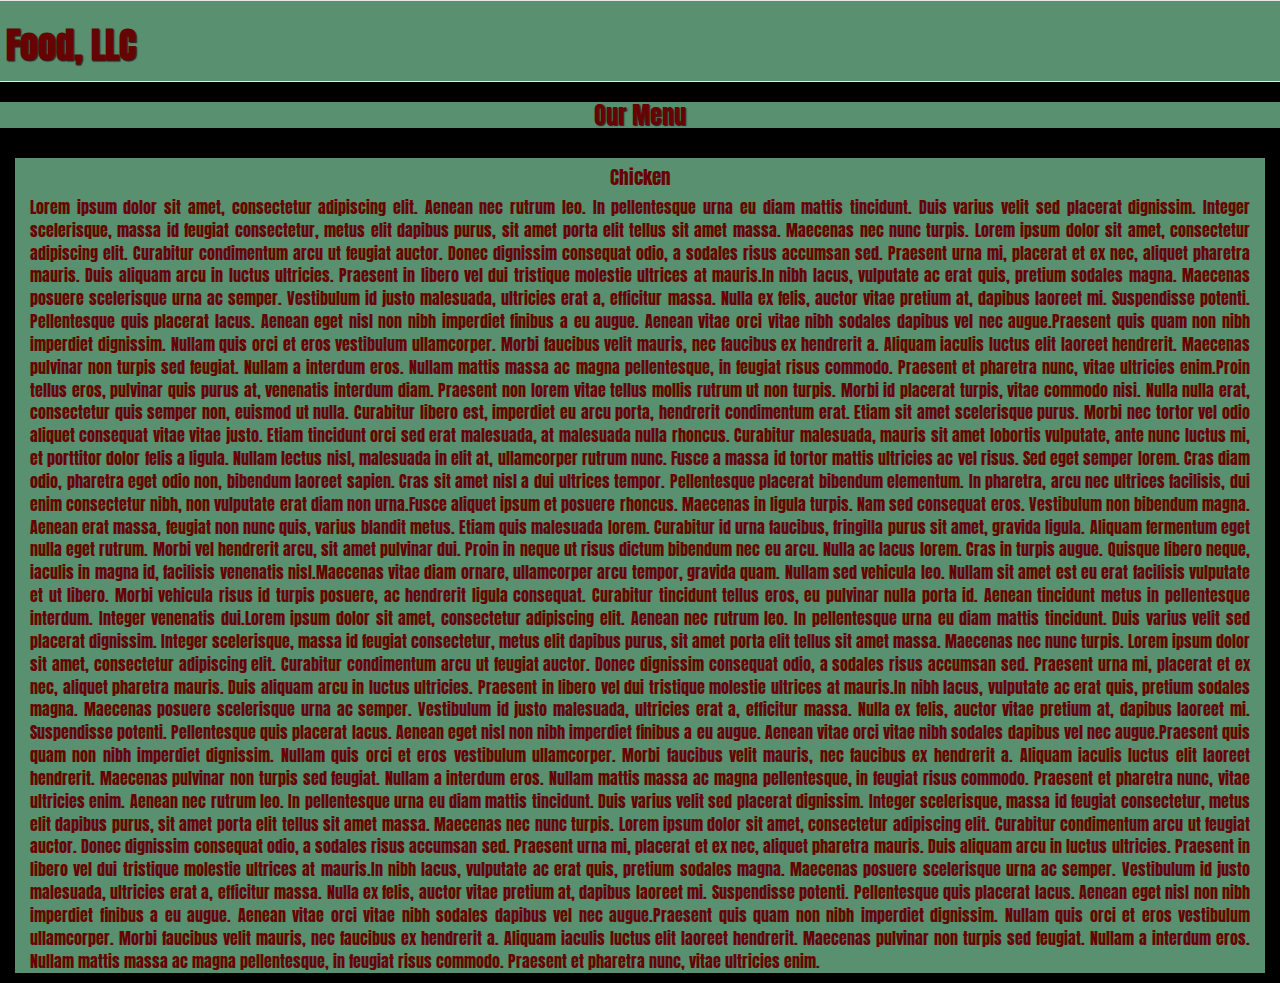
==== HTML-CSS-JavaScript/module3-solution/index.html @ e2a20915 "Module3 solution" ====
<!doctype html>
<html lang="en">
  <head>
    <meta charset="utf-8">
    <meta http-equiv="X-UA-Compatible" content="IE=edge">
    <meta name="viewport" content="width=device-width, initial-scale=1">
    <title>Module  Solution</title>
    <link rel="stylesheet" href="css/bootstrap.min.css">
    <link rel="stylesheet" href="indexcss.css">
    <link href="https://fonts.googleapis.com/css?family=Anton" rel="stylesheet" type="text/css">
  </head>
<body>
  <header>
    <nav id="header-nav" class="navbar navbar-default row">
      <div class="container">
          <div class="navbar-brand">
            <h1>Food, LLC</h1>
          </div>
          <button type="button" class="navbar-toggle collapsed visible-xs" data-toggle="collapse" data-target="#collapsable-nav" aria-expanded="false">
            <span class="sr-only">Toggle navigation</span>
            <span class="icon-bar"></span>
            <span class="icon-bar"></span>
            <span class="icon-bar"></span>
          </button>
      </div>
      <div id="collapsable-nav" class="collapse navbar-collapse">
      	  <ul id="nav-list" class="nav navbar-nav navbar-right visible-xs">
            <li>
                Chicken<hr>
            </li>
            <li>
                Beef<hr>
            </li>
            <li>
                Sushi<hr>
            </li>
          </ul>
      </div>
    </nav>
  </header>
  <h2 class="text-center">Our Menu</h2>
  <div class="container-fluid">
  	<p id="food" class="col-lg-12 col-md-12 col-sm-12 col-xs-12">
  	<span class="text-center">Chicken</span>
  	Lorem ipsum dolor sit amet, consectetur adipiscing elit. Aenean nec rutrum leo. In pellentesque urna eu diam mattis tincidunt. Duis varius velit sed placerat dignissim. Integer scelerisque, massa id feugiat consectetur, metus elit dapibus purus, sit amet porta elit tellus sit amet massa. Maecenas nec nunc turpis. Lorem ipsum dolor sit amet, consectetur adipiscing elit. Curabitur condimentum arcu ut feugiat auctor. Donec dignissim consequat odio, a sodales risus accumsan sed. Praesent urna mi, placerat et ex nec, aliquet pharetra mauris. Duis aliquam arcu in luctus ultricies. Praesent in libero vel dui tristique molestie ultrices at mauris.In nibh lacus, vulputate ac erat quis, pretium sodales magna. Maecenas posuere scelerisque urna ac semper. Vestibulum id justo malesuada, ultricies erat a, efficitur massa. Nulla ex felis, auctor vitae pretium at, dapibus laoreet mi. Suspendisse potenti. Pellentesque quis placerat lacus. Aenean eget nisl non nibh imperdiet finibus a eu augue. Aenean vitae orci vitae nibh sodales dapibus vel nec augue.Praesent quis quam non nibh imperdiet dignissim. Nullam quis orci et eros vestibulum ullamcorper. Morbi faucibus velit mauris, nec faucibus ex hendrerit a. Aliquam iaculis luctus elit laoreet hendrerit. Maecenas pulvinar non turpis sed feugiat. Nullam a interdum eros. Nullam mattis massa ac magna pellentesque, in feugiat risus commodo. Praesent et pharetra nunc, vitae ultricies enim.Proin tellus eros, pulvinar quis purus at, venenatis interdum diam. Praesent non lorem vitae tellus mollis rutrum ut non turpis. Morbi id placerat turpis, vitae commodo nisi. Nulla nulla erat, consectetur quis semper non, euismod ut nulla. Curabitur libero est, imperdiet eu arcu porta, hendrerit condimentum erat. Etiam sit amet scelerisque purus. Morbi nec tortor vel odio aliquet consequat vitae vitae justo. Etiam tincidunt orci sed erat malesuada, at malesuada nulla rhoncus. Curabitur malesuada, mauris sit amet lobortis vulputate, ante nunc luctus mi, et porttitor dolor felis a ligula. Nullam lectus nisl, malesuada in elit at, ullamcorper rutrum nunc. Fusce a massa id tortor mattis ultricies ac vel risus. Sed eget semper lorem. Cras diam odio, pharetra eget odio non, bibendum laoreet sapien. Cras sit amet nisl a dui ultrices tempor. Pellentesque placerat bibendum elementum. In pharetra, arcu nec ultrices facilisis, dui enim consectetur nibh, non vulputate erat diam non urna.Fusce aliquet ipsum et posuere rhoncus. Maecenas in ligula turpis. Nam sed consequat eros. Vestibulum non bibendum magna. Aenean erat massa, feugiat non nunc quis, varius blandit metus. Etiam quis malesuada lorem. Curabitur id urna faucibus, fringilla purus sit amet, gravida ligula. Aliquam fermentum eget nulla eget rutrum. Morbi vel hendrerit arcu, sit amet pulvinar dui. Proin in neque ut risus dictum bibendum nec eu arcu. Nulla ac lacus lorem. Cras in turpis augue. Quisque libero neque, iaculis in magna id, facilisis venenatis nisl.Maecenas vitae diam ornare, ullamcorper arcu tempor, gravida quam. Nullam sed vehicula leo. Nullam sit amet est eu erat facilisis vulputate et ut libero. Morbi vehicula risus id turpis posuere, ac hendrerit ligula consequat. Curabitur tincidunt tellus eros, eu pulvinar nulla porta id. Aenean tincidunt metus in pellentesque interdum. Integer venenatis dui.Lorem ipsum dolor sit amet, consectetur adipiscing elit. Aenean nec rutrum leo. In pellentesque urna eu diam mattis tincidunt. Duis varius velit sed placerat dignissim. Integer scelerisque, massa id feugiat consectetur, metus elit dapibus purus, sit amet porta elit tellus sit amet massa. Maecenas nec nunc turpis. Lorem ipsum dolor sit amet, consectetur adipiscing elit. Curabitur condimentum arcu ut feugiat auctor. Donec dignissim consequat odio, a sodales risus accumsan sed. Praesent urna mi, placerat et ex nec, aliquet pharetra mauris. Duis aliquam arcu in luctus ultricies. Praesent in libero vel dui tristique molestie ultrices at mauris.In nibh lacus, vulputate ac erat quis, pretium sodales magna. Maecenas posuere scelerisque urna ac semper. Vestibulum id justo malesuada, ultricies erat a, efficitur massa. Nulla ex felis, auctor vitae pretium at, dapibus laoreet mi. Suspendisse potenti. Pellentesque quis placerat lacus. Aenean eget nisl non nibh imperdiet finibus a eu augue. Aenean vitae orci vitae nibh sodales dapibus vel nec augue.Praesent quis quam non nibh imperdiet dignissim. Nullam quis orci et eros vestibulum ullamcorper. Morbi faucibus velit mauris, nec faucibus ex hendrerit a. Aliquam iaculis luctus elit laoreet hendrerit. Maecenas pulvinar non turpis sed feugiat. Nullam a interdum eros. Nullam mattis massa ac magna pellentesque, in feugiat risus commodo. Praesent et pharetra nunc, vitae ultricies enim.
  	Aenean nec rutrum leo. In pellentesque urna eu diam mattis tincidunt. Duis varius velit sed placerat dignissim. Integer scelerisque, massa id feugiat consectetur, metus elit dapibus purus, sit amet porta elit tellus sit amet massa. Maecenas nec nunc turpis. Lorem ipsum dolor sit amet, consectetur adipiscing elit. Curabitur condimentum arcu ut feugiat auctor. Donec dignissim consequat odio, a sodales risus accumsan sed. Praesent urna mi, placerat et ex nec, aliquet pharetra mauris. Duis aliquam arcu in luctus ultricies. Praesent in libero vel dui tristique molestie ultrices at mauris.In nibh lacus, vulputate ac erat quis, pretium sodales magna. Maecenas posuere scelerisque urna ac semper. Vestibulum id justo malesuada, ultricies erat a, efficitur massa. Nulla ex felis, auctor vitae pretium at, dapibus laoreet mi. Suspendisse potenti. Pellentesque quis placerat lacus. Aenean eget nisl non nibh imperdiet finibus a eu augue. Aenean vitae orci vitae nibh sodales dapibus vel nec augue.Praesent quis quam non nibh imperdiet dignissim. Nullam quis orci et eros vestibulum ullamcorper. Morbi faucibus velit mauris, nec faucibus ex hendrerit a. Aliquam iaculis luctus elit laoreet hendrerit. Maecenas pulvinar non turpis sed feugiat. Nullam a interdum eros. Nullam mattis massa ac magna pellentesque, in feugiat risus commodo. Praesent et pharetra nunc, vitae ultricies enim.
  </p>
  </div>
  <script src="js/jquery-2.1.4.min.js"></script>
  <script src="js/bootstrap.min.js"></script>
  <script src="js/script.js"></script>
</body>
</html>
---- HTML-CSS-JavaScript/module3-solution/indexcss.css ----
body {
  font-size: 16px;
  color: #660404;
  background-color: #000000;
  font-family: "Anton";
  overflow-x: hidden;
}
.container{
  padding-left: 0px;
  margin-left:0;
}
#header-nav {
  background-color: #589070;
  border-radius: 0;
  margin-bottom: 0;
}
.navbar-brand {
  margin-top: 0;
  height:80px;
}
.navbar-brand h1 {
  font-family: Anton;
  color: #660404;
  font-size: 2em;
  font-weight: bold;
  text-shadow: 1px 1px 1px #222;
  margin:0;
  padding-left: 20px;
  padding-top: 10px;
  }
.navbar-toggle{
  background-color: #660404;
  margin-top: 25px;
  border:1px solid #000000;
}
#nav-list {
  text-align: center;
  color: #000000;
  font-size: 1.3em;
}
#collapsable-nav{
  background-color: #660404;
  overflow: hidden;
  height: 199px;
}
hr{
  border-top: 1px solid black;
}
h2{
  font-size: 1.5em;
  background-color: #589070;
  text-shadow: 1px 1px 1px #222;
}
#food{
  font-size: 1em;
  background-color: #589070;
  color:#660404;
  font-family: Anton;
  text-align: justify;
  margin-top: 20px;
}
span{
  font-size: 1.2em;
  display: table;
  margin-left: auto;
  margin-right: auto;
  padding: 5px;
  }
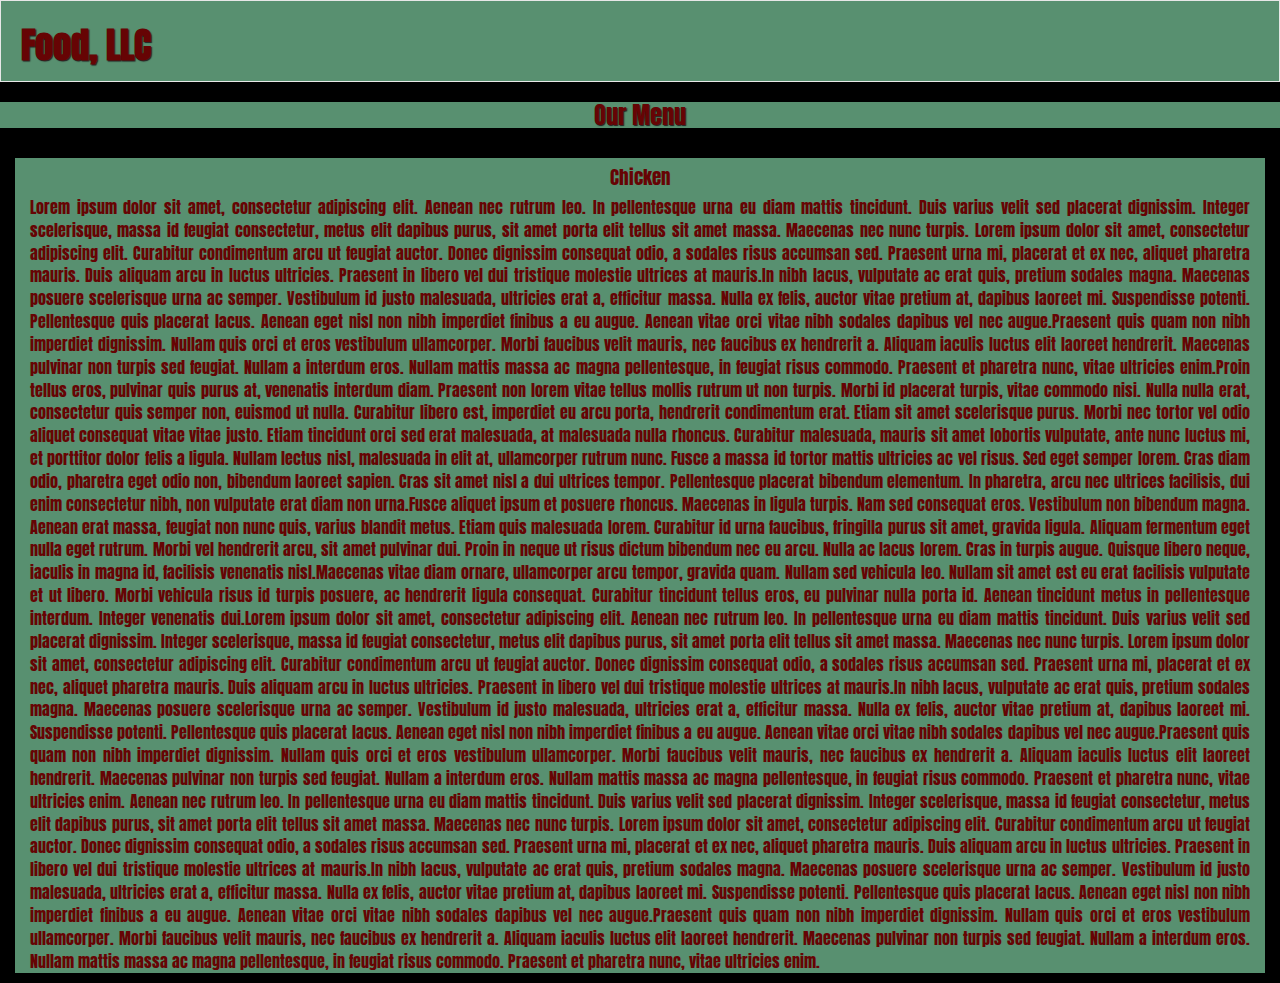
==== commit 054e433e: "Module4 solution" ====
--- a/HTML-CSS-JavaScript/module3-solution/index.html
+++ b/HTML-CSS-JavaScript/module3-solution/index.html
@@ -11,7 +11,7 @@
   </head>
 <body>
   <header>
-    <nav id="header-nav" class="navbar navbar-default row">
+    <nav id="header-nav" class="navbar navbar-default">
       <div class="container">
           <div class="navbar-brand">
             <h1>Food, LLC</h1>
